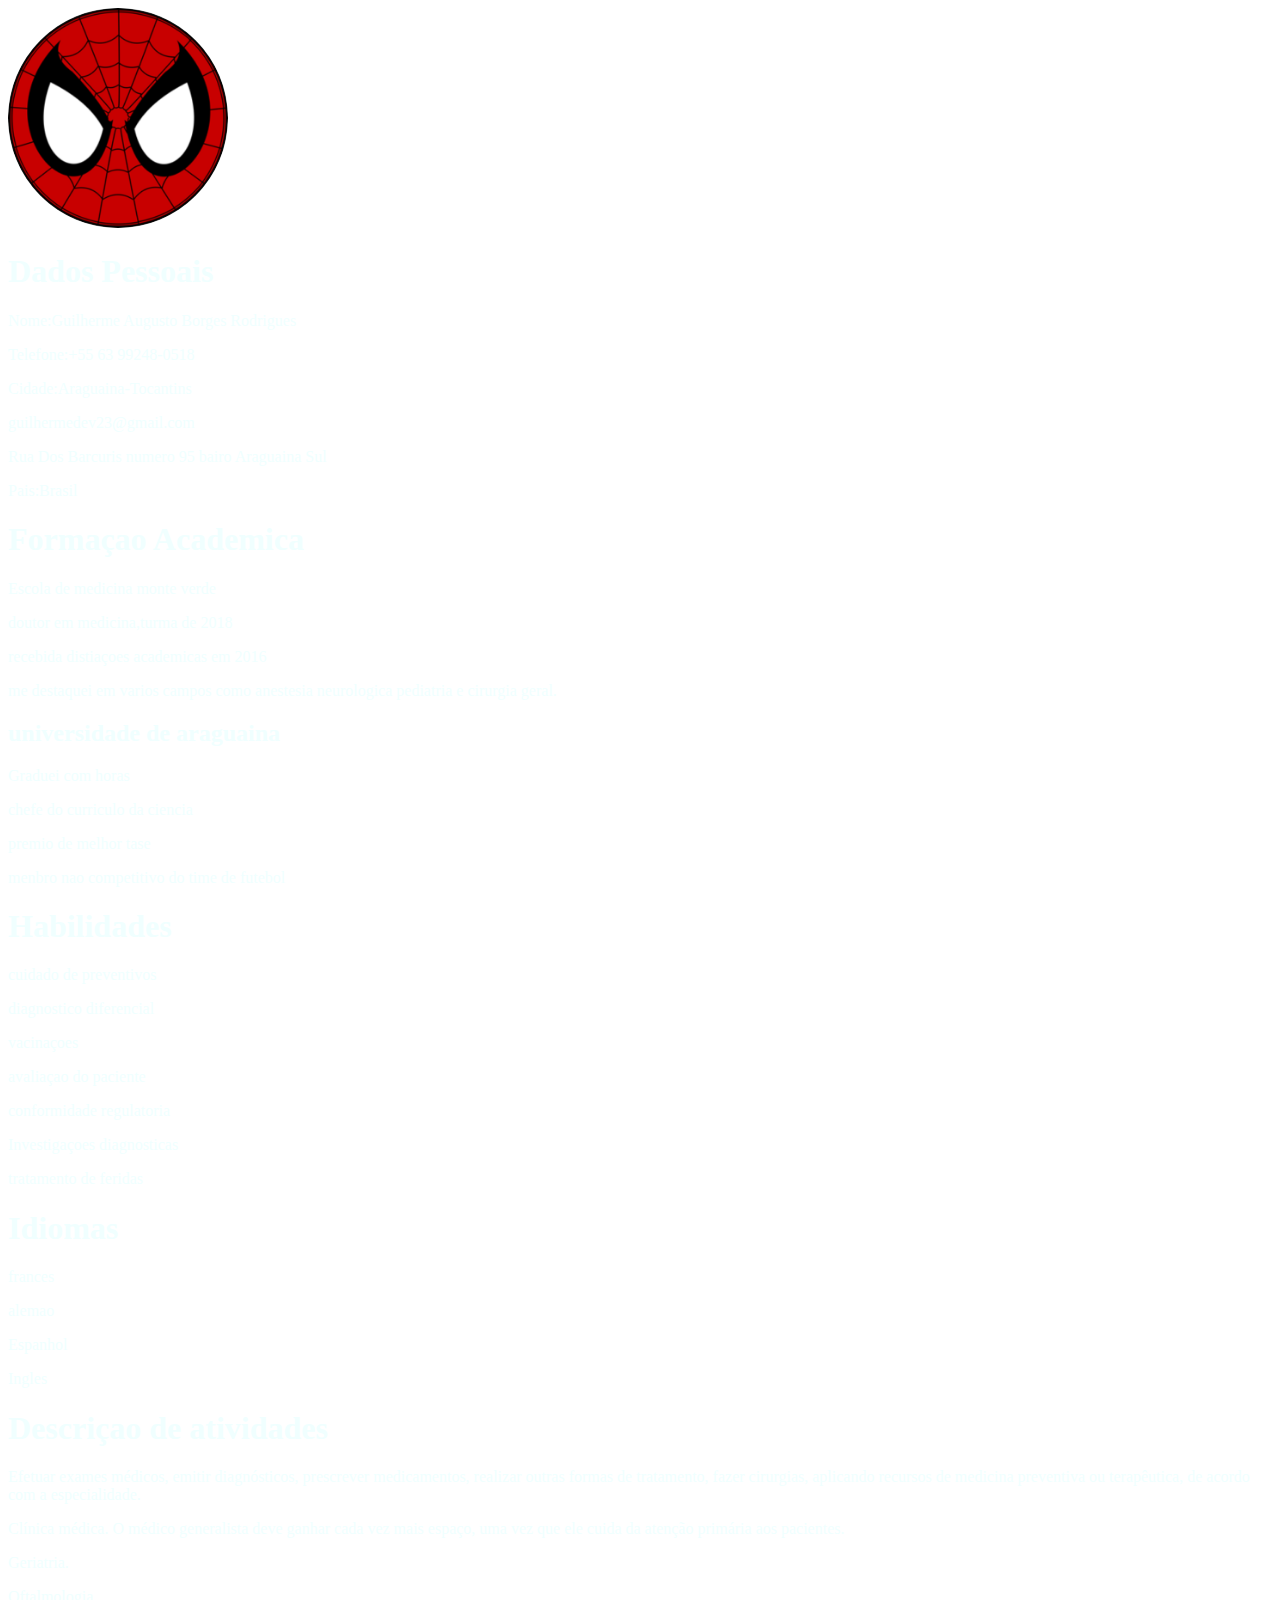
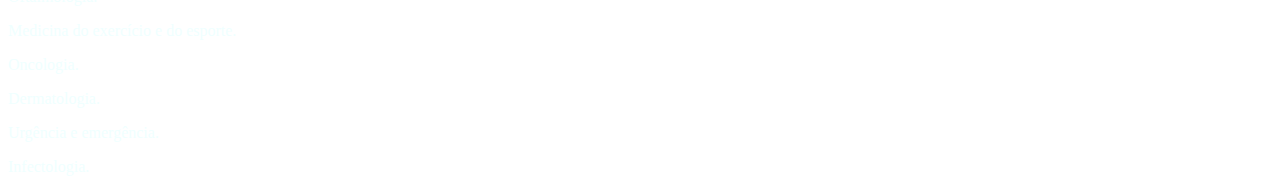
==== index.html @ 7c75747f "guilhermedev pro genivon" ====
<!DOCTYPE html>
<html lang="pt-br">
<head>
    <meta charset="UTF-8">
    <meta http-equiv="X-UA-Compatible" content="IE=edge">
    <meta name="viewport" content="width=device-width, initial-scale=1.0">
    <link rel="shortcut icon" href="favicon.ico" type="image/x-icon">
    <link rel="stylesheet" href="style.css">
    <style>
         body{
            color:azure;
            background:url(https://novayork.nyc/wp-content/uploads/2019/06/nycsunset.jpg) ;
         }
    </style>
    <title>Curriculo do Guilherme</title>
</head>
<body>
    <img src="android-chrome-512x512.png" alt="">
    <h1>Dados Pessoais</h1>
    <p>
            <li> Nome:Guilherme Augusto Borges Rodrigues</li> 
    </p>
<p>
  <li> Telefone:+55 63 99248-0518</li>  
</p>
<p>
 <li>Cidade:Araguaina-Tocantins </li> 
</p>
<p>
 <li>guilhermedev23@gmail.com</li>
</p>
<p>
    <li> Rua Dos Barcuris numero 95 bairo Araguaina Sul  </li>
</p>
<p>
    <li>Pais:Brasil<li>
</p>
<h1>Formaçao Academica </h1>
<p>
    <li>Escola de medicina monte verde </li>
</p>
<p>
    <li>
        doutor em medicina,turma de 2018
    </li>
</p>
<p>
    <li>
        recebida distiaçoes academicas em 2016
    </li>
</p>
<p>
    <li>
        me destaquei em varios campos como anestesia neurologica pediatria  e cirurgia geral.
    </li>
</p>
 <h2>universidade de araguaina</h2>
 <p>
    <li>
        Graduei com horas 
    </li>
 </p>
 <p>
    <li>
        chefe  do curriculo da ciencia 
    </li>
 </p>
 <p>
    <li>
        premio de melhor tase 
    </li>

 </p>
 <p>
    <li>menbro nao competitivo do time de futebol </li>
 </p>
 <h1>Habilidades</h1>
 <p>
    <li>
     cuidado de preventivos
    </li>
 </p>
 <p>
    <li>diagnostico diferencial</li>
 </p>
 <p>
    <li>vacinaçoes</li>
 </p>
 <p>
    <li>avaliaçao do paciente </li>
 </p>
 <p>
    <li>conformidade regulatoria</li>
 </p>
 <p>
    <li>Investigaçoes diagnosticas</li>
 </p>
 <p>
    <li>tratamento de feridas</li>
 </p>
 <h1>Idiomas</h1>
 <p>
    <li>frances</li>
 </p>
 <p>
    <li>alemao</li>
 </p>
<p>
    <li>
        Espanhol
    </li>
</p>
<p>
    <li>
        Ingles
    </li>
</p>
<h1>Descriçao de atividades</h1>
<p>
    <li> Efetuar exames médicos, emitir diagnósticos, prescrever medicamentos, realizar outras formas de tratamento, fazer cirurgias, aplicando recursos de medicina preventiva ou terapêutica, de acordo com a especialidade.</li>
</p>
<p>
    <li>Clínica médica. O médico generalista deve ganhar cada vez mais espaço, uma vez que ele cuida da atenção primária aos pacientes.</li>
</p>
<p>
    <li>Geriatria.</li>
</p>
<p>
    <li>Oftalmologia.</li>
</p>
<p>
    <li>Medicina do exercício e do esporte.</li>
</p>
<p>
    <li>Oncologia.</li>
</p>
<p>
    <li>Dermatologia.</li>
</p>
<p>
    <li>Urgência e emergência.</li>
</p>
<p>
    <li>Infectologia.</li>
</p>
</body>
</html>
---- style.css ----
img {
    border-radius: 50%;
    width: 220px; 
 }
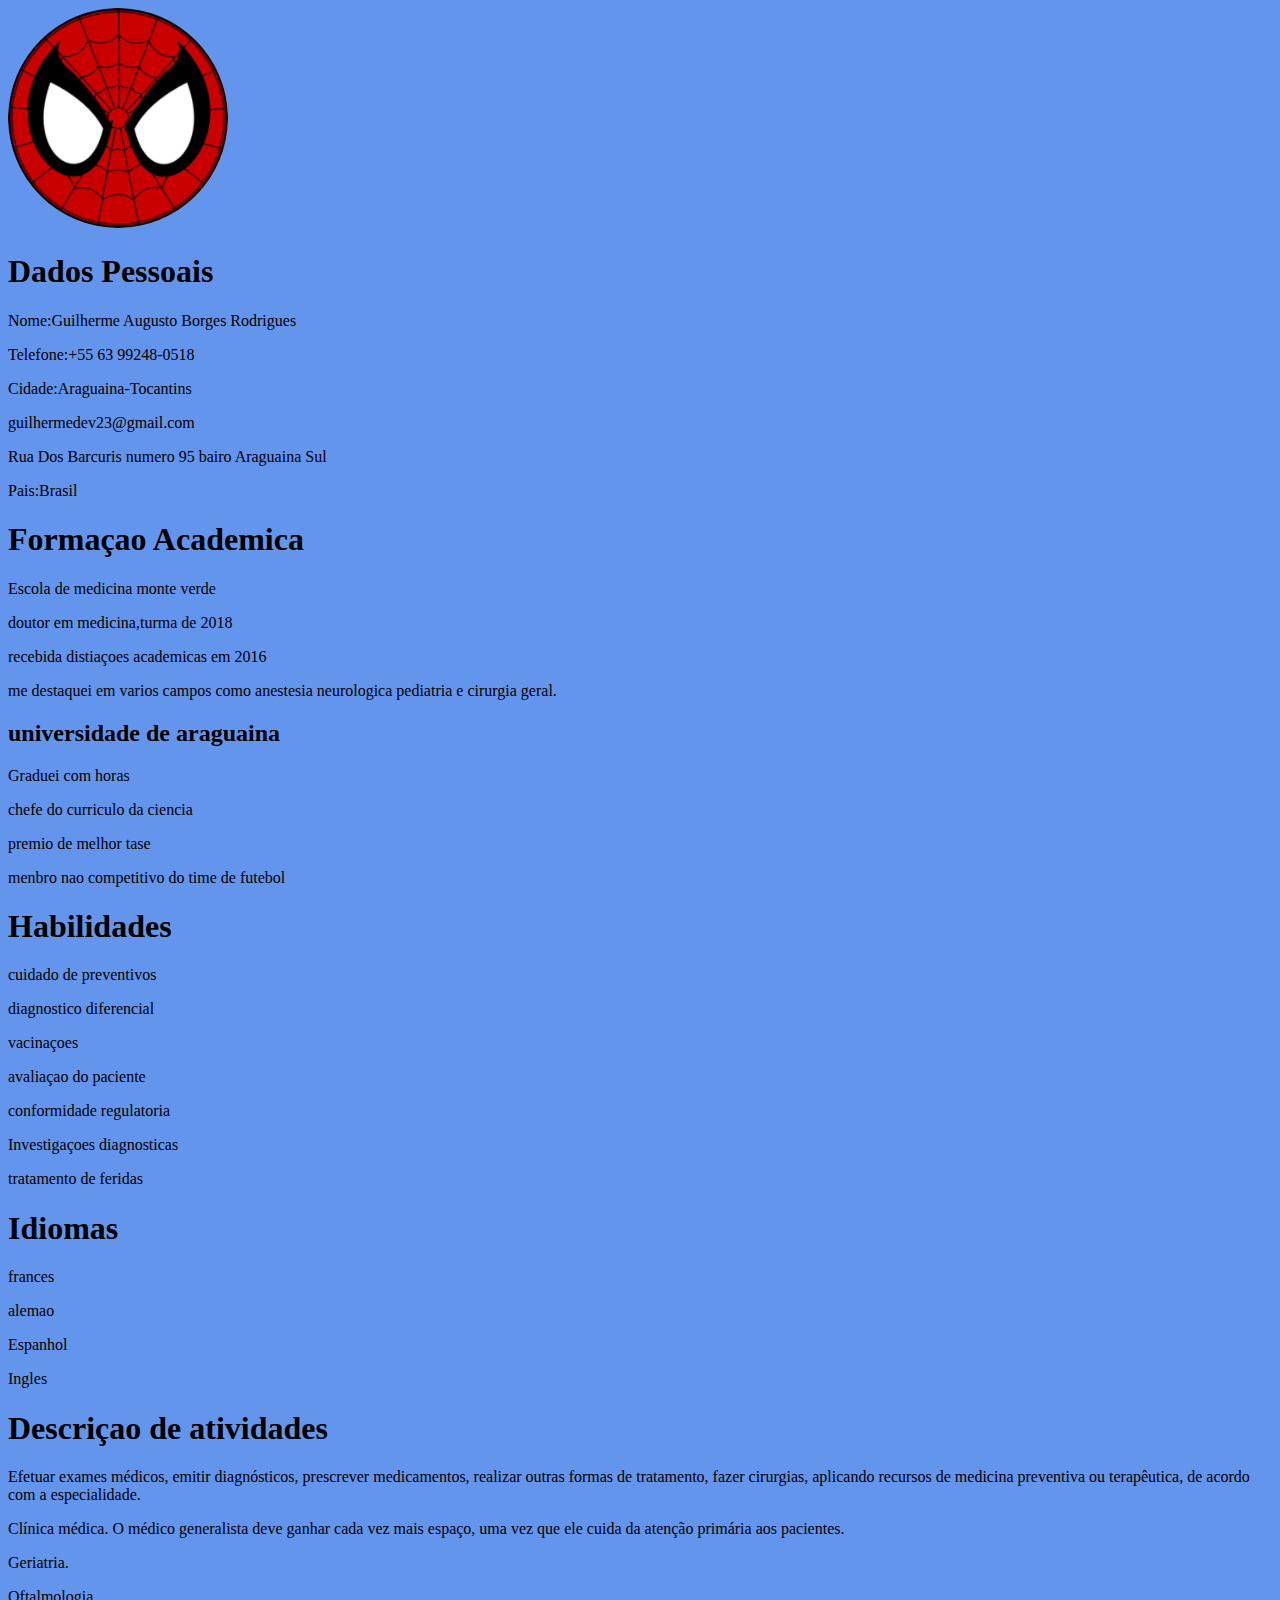
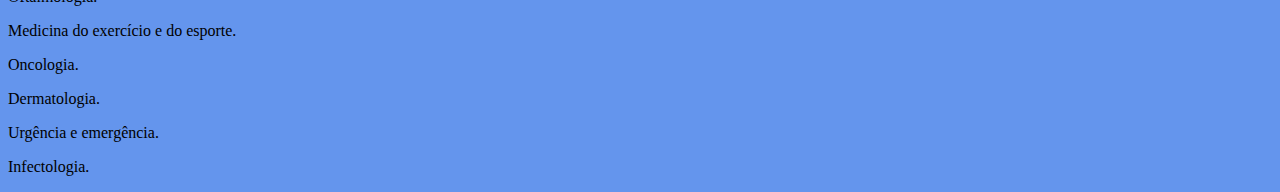
==== commit 4be32795: "guilhermedev33 pro genivon" ====
--- a/index.html
+++ b/index.html
@@ -8,8 +8,8 @@
     <link rel="stylesheet" href="style.css">
     <style>
          body{
-            color:azure;
-            background:url(https://novayork.nyc/wp-content/uploads/2019/06/nycsunset.jpg) ;
+            color:black;
+            background:cornflowerblue;
          }
     </style>
     <title>Curriculo do Guilherme</title>
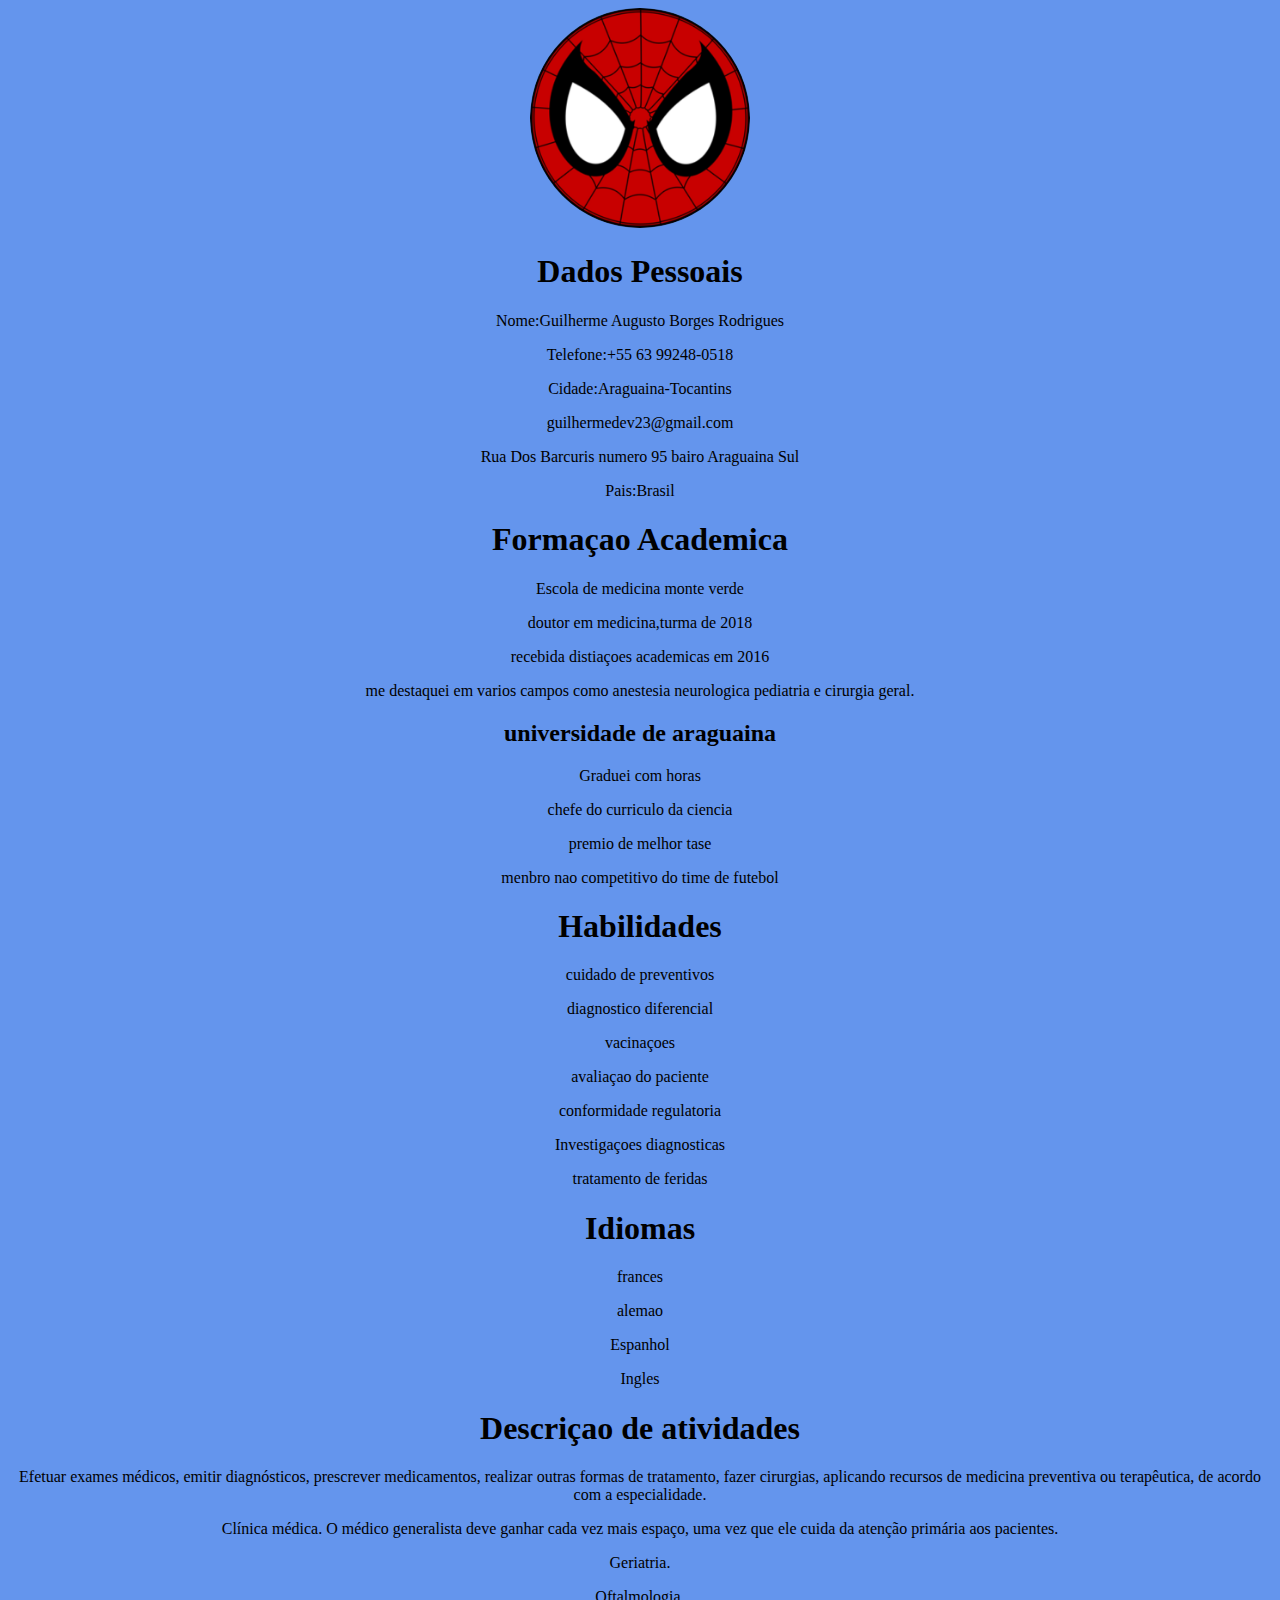
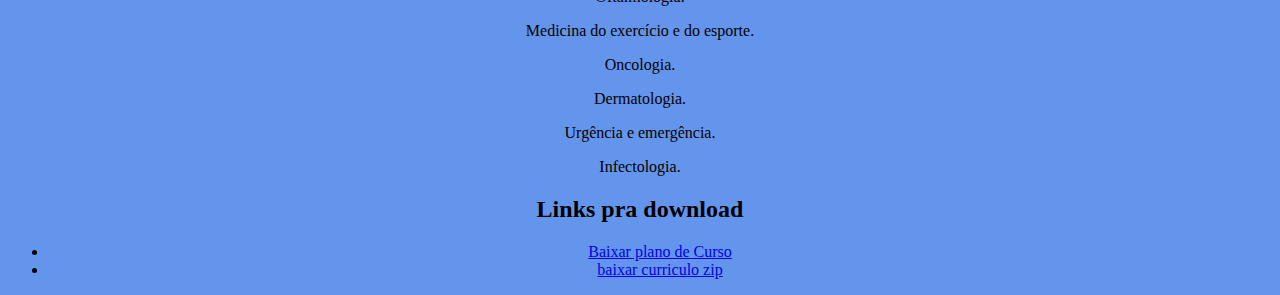
==== commit 4a2f1fa4: "guilherme" ====
--- a/index.html
+++ b/index.html
@@ -142,6 +142,16 @@
 </p>
 <p>
     <li>Infectologia.</li>
+    <h2>Links pra download</h2>
+    <ul>
+        <li>
+            <a href="Porcentagem, juros simples e composto.pdf" download"curriculo" type="application/pdf">Baixar plano de Curso </a>
+        </li>
+        <li>
+            <a href="download.rar" download=" meu curriculo.rar"type="application/zip">baixar curriculo  zip</a>
+
+        </li>
+    </ul>
 </p>
 </body>
 </html>--- a/style.css
+++ b/style.css
@@ -1,3 +1,6 @@
+*{
+    text-align: center;
+}
 img {
     border-radius: 50%;
     width: 220px; 
